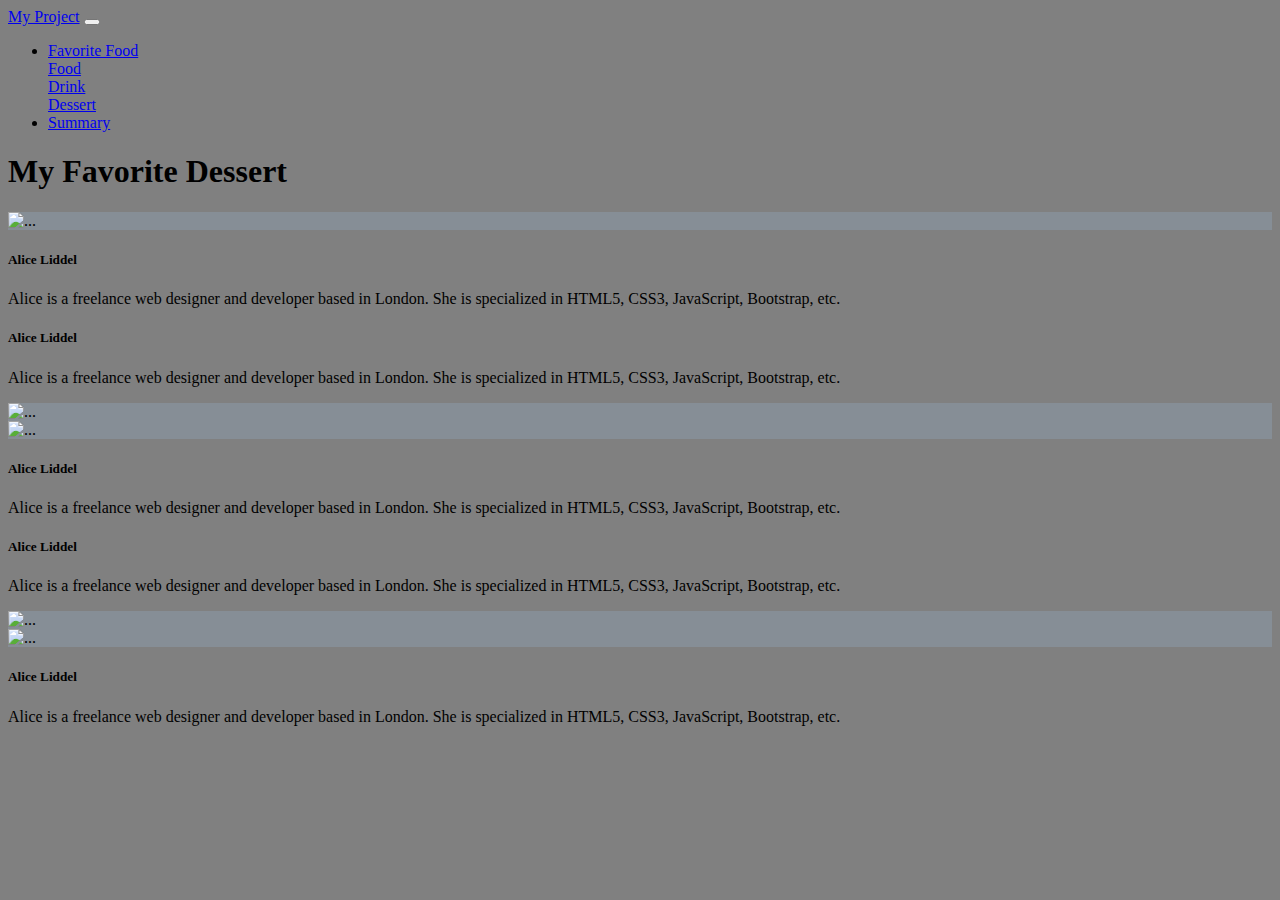
==== dessertPage.html @ 7a777d5b "rename favorite to food, create ref.txt drinkpage.html dessert.html foodstyle.css drinkstyle.css des" ====
<!DOCTYPE html>
<html lang="en">

<head>
    <meta charset="UTF-8">
    <meta name="viewport" content="width=device-width, initial-scale=1.0">
    <title>food</title>

    <!--css link-->
    <link rel="stylesheet" href="css/dessertStyle.css">


    <!--bootstrap link-->
    <link rel="stylesheet" href="https://stackpath.bootstrapcdn.com/bootstrap/4.5.0/css/bootstrap.min.css"
        integrity="sha384-9aIt2nRpC12Uk9gS9baDl411NQApFmC26EwAOH8WgZl5MYYxFfc+NcPb1dKGj7Sk" crossorigin="anonymous">
    <script src="https://code.jquery.com/jquery-3.5.1.slim.min.js"
        integrity="sha384-DfXdz2htPH0lsSSs5nCTpuj/zy4C+OGpamoFVy38MVBnE+IbbVYUew+OrCXaRkfj"
        crossorigin="anonymous"></script>
    <script src="https://cdn.jsdelivr.net/npm/popper.js@1.16.0/dist/umd/popper.min.js"
        integrity="sha384-Q6E9RHvbIyZFJoft+2mJbHaEWldlvI9IOYy5n3zV9zzTtmI3UksdQRVvoxMfooAo"
        crossorigin="anonymous"></script>
    <script src="https://stackpath.bootstrapcdn.com/bootstrap/4.5.0/js/bootstrap.min.js"
        integrity="sha384-OgVRvuATP1z7JjHLkuOU7Xw704+h835Lr+6QL9UvYjZE3Ipu6Tp75j7Bh/kR0JKI"
        crossorigin="anonymous"></script>


</head>

<body style="background-color:grey;">

    <!--background image-->
    <div class="bg-image"></div>

    <!--nav bar-->
    <nav class="navbar navbar-expand-lg navbar navbar-dark bg-dark">
        <a class="navbar-brand" href="index.html">My Project</a>
        <button class="navbar-toggler" type="button" data-toggle="collapse" data-target="#navbarSupportedContent"
            aria-controls="navbarSupportedContent" aria-expanded="false" aria-label="Toggle navigation">
            <span class="navbar-toggler-icon"></span>
        </button>

        <div class="collapse navbar-collapse" id="navbarSupportedContent">
            <ul class="navbar-nav mr-auto">
                <li class="nav-item dropdown">
                    <a class="nav-link dropdown-toggle" href="#" id="navbarDropdown" role="button"
                        data-toggle="dropdown" aria-haspopup="true" aria-expanded="false">
                        Favorite Food
                    </a>
                    <div class="dropdown-menu" aria-labelledby="navbarDropdown">
                        <a class="dropdown-item" href="foodPage.html">Food</a>
                        <div class="dropdown-divider"></div>
                        <a class="dropdown-item" href="drinkPage.html">Drink</a>
                        <div class="dropdown-divider"></div>
                        <a class="dropdown-item" href="dessertPage.html">Dessert</a>
                    </div>
                </li>
                <li class="nav-item">
                    <a class="nav-link" href="#">Summary</a>
                </li>
            </ul>
        </div>
    </nav>

    <div class="space-row"></div>

    <!--My Favorite Food Title-->
    <div class="container-fluid padding">
        <div class="row text-center">
            <div class="col-12">
                <h1 class="display-1">
                    My Favorite Dessert
                </h1>
            </div>
        </div>
    </div>

    <div class="space-row"></div>

    <!--fav card list-->
    <div class="container-fluid padding">
        <div class="row center-text padding">
            <div class="offset-md-3 col-md-6">
                <!--card 1-->
                <div class="card">
                    <div class="row no-gutters">
                        <div class="col-sm-5" style="background: #868e96;">
                            <img src="https://cdn.pixabay.com/photo/2019/01/28/10/01/oreo-cake-3960003_960_720.jpg"
                                class="card-img-top h-100" alt="...">
                        </div>
                        <div class="col-sm-7">
                            <div class="card-body">
                                <h5 class="card-title">Alice Liddel</h5>
                                <p class="card-text">Alice is a freelance web designer and developer based in London.
                                    She is specialized in HTML5, CSS3, JavaScript, Bootstrap, etc.</p>
                            </div>
                        </div>
                    </div>
                </div>

                <div class="space-row"></div>

                <!--card 2-->
                <div class="card">
                    <div class="row no-gutters">
                        <div class="col-sm-7">
                            <div class="card-body">
                                <h5 class="card-title">Alice Liddel</h5>
                                <p class="card-text">Alice is a freelance web designer and developer based in London.
                                    She is specialized in HTML5, CSS3, JavaScript, Bootstrap, etc.</p>
                            </div>
                        </div>
                        <div class="col-sm-5" style="background: #868e96;">
                            <img src="https://cdn.pixabay.com/photo/2016/08/08/16/20/cheesecake-1578691_960_720.jpg"
                                class="card-img-top h-100" alt="...">
                        </div>
                    </div>
                </div>

                <div class="space-row"></div>

                <!--card 3-->
                <div class="card">
                    <div class="row no-gutters">
                        <div class="col-sm-5" style="background: #868e96;">
                            <img src="https://cdn.pixabay.com/photo/2017/08/03/14/38/ice-cream-2576622_960_720.jpg"
                                class="card-img-top h-100" alt="...">
                        </div>
                        <div class="col-sm-7">
                            <div class="card-body">
                                <h5 class="card-title">Alice Liddel</h5>
                                <p class="card-text">Alice is a freelance web designer and developer based in London.
                                    She is specialized in HTML5, CSS3, JavaScript, Bootstrap, etc.</p>
                            </div>
                        </div>
                    </div>
                </div>

                <div class="space-row"></div>

                <!--card 4-->
                <div class="card">
                    <div class="row no-gutters">
                        <div class="col-sm-7">
                            <div class="card-body">
                                <h5 class="card-title">Alice Liddel</h5>
                                <p class="card-text">Alice is a freelance web designer and developer based in London.
                                    She is specialized in HTML5, CSS3, JavaScript, Bootstrap, etc.</p>
                            </div>
                        </div>
                        <div class="col-sm-5" style="background: #868e96;">
                            <img src="https://images.pexels.com/photos/2067396/pexels-photo-2067396.jpeg?cs=srgb&dl=pexels-2067396.jpg&fm=jpg"
                                class="card-img-top h-100" alt="...">
                        </div>
                    </div>
                </div>

                <div class="space-row"></div>

                <!--card 5-->
                <div class="card">
                    <div class="row no-gutters">
                        <div class="col-sm-5" style="background: #868e96;">
                            <img src="https://cdn.pixabay.com/photo/2018/01/12/16/31/nougat-3078581_960_720.jpg"
                                class="card-img-top h-100" alt="...">
                        </div>
                        <div class="col-sm-7">
                            <div class="card-body">
                                <h5 class="card-title">Alice Liddel</h5>
                                <p class="card-text">Alice is a freelance web designer and developer based in London.
                                    She is specialized in HTML5, CSS3, JavaScript, Bootstrap, etc.</p>
                            </div>
                        </div>
                    </div>
                </div>

            </div>
        </div>
    </div>
</body>

</html>
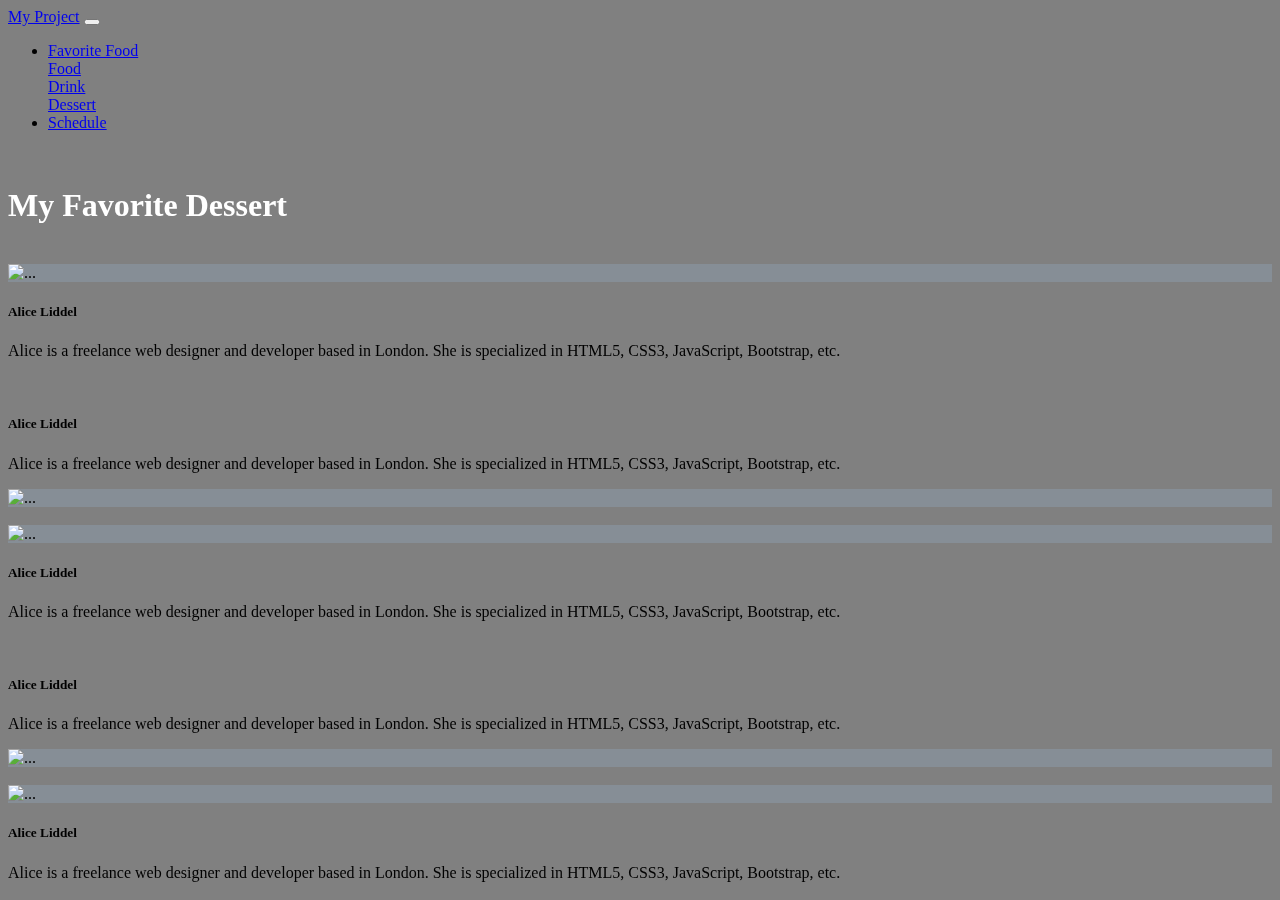
==== commit 5afb5a68: "add schedule.html and scheduleStyle.css, rename summary to schedule" ====
--- a/dessertPage.html
+++ b/dessertPage.html
@@ -4,10 +4,10 @@
 <head>
     <meta charset="UTF-8">
     <meta name="viewport" content="width=device-width, initial-scale=1.0">
-    <title>food</title>
+    <title>dessert</title>
 
     <!--css link-->
-    <link rel="stylesheet" href="css/dessertStyle.css">
+    <link rel="stylesheet" href="./css/dessertStyle.css">
 
 
     <!--bootstrap link-->
@@ -32,8 +32,8 @@
     <div class="bg-image"></div>
 
     <!--nav bar-->
-    <nav class="navbar navbar-expand-lg navbar navbar-dark bg-dark">
-        <a class="navbar-brand" href="index.html">My Project</a>
+    <nav class="navbar sticky-top navbar-expand-lg navbar navbar-dark bg-dark">
+        <a class="navbar-brand" href="./index.html">My Project</a>
         <button class="navbar-toggler" type="button" data-toggle="collapse" data-target="#navbarSupportedContent"
             aria-controls="navbarSupportedContent" aria-expanded="false" aria-label="Toggle navigation">
             <span class="navbar-toggler-icon"></span>
@@ -55,13 +55,13 @@
                     </div>
                 </li>
                 <li class="nav-item">
-                    <a class="nav-link" href="#">Summary</a>
+                    <a class="nav-link" href="./schedule.html">Schedule</a>
                 </li>
             </ul>
         </div>
     </nav>
 
-    <div class="space-row"></div>
+    <br>
 
     <!--My Favorite Food Title-->
     <div class="container-fluid padding">
@@ -74,7 +74,7 @@
         </div>
     </div>
 
-    <div class="space-row"></div>
+    <br>
 
     <!--fav card list-->
     <div class="container-fluid padding">
@@ -97,7 +97,7 @@
                     </div>
                 </div>
 
-                <div class="space-row"></div>
+                <br>
 
                 <!--card 2-->
                 <div class="card">
@@ -116,7 +116,7 @@
                     </div>
                 </div>
 
-                <div class="space-row"></div>
+                <br>
 
                 <!--card 3-->
                 <div class="card">
@@ -135,7 +135,7 @@
                     </div>
                 </div>
 
-                <div class="space-row"></div>
+                <br>
 
                 <!--card 4-->
                 <div class="card">
@@ -154,7 +154,7 @@
                     </div>
                 </div>
 
-                <div class="space-row"></div>
+                <br>
 
                 <!--card 5-->
                 <div class="card">
--- a/css/dessertStyle.css
+++ b/css/dessertStyle.css
@@ -0,0 +1,20 @@
+.bg-image {
+    position: fixed;
+    left: 0;
+    right: 0;
+    z-index: -1;
+    display: block;
+    background-image: url("https://images.pexels.com/photos/4110096/pexels-photo-4110096.jpeg?cs=srgb&dl=pexels-4110096.jpg&fm=jpg");
+    background-size: cover;
+    height: 100%;
+    filter: blur(5px);
+    transform: scale(1.2)
+}
+
+.body {
+    padding: 45px, 0, 0, 0;
+}
+
+.display-1{
+    color: rgba(255, 255, 255, 1);
+}
